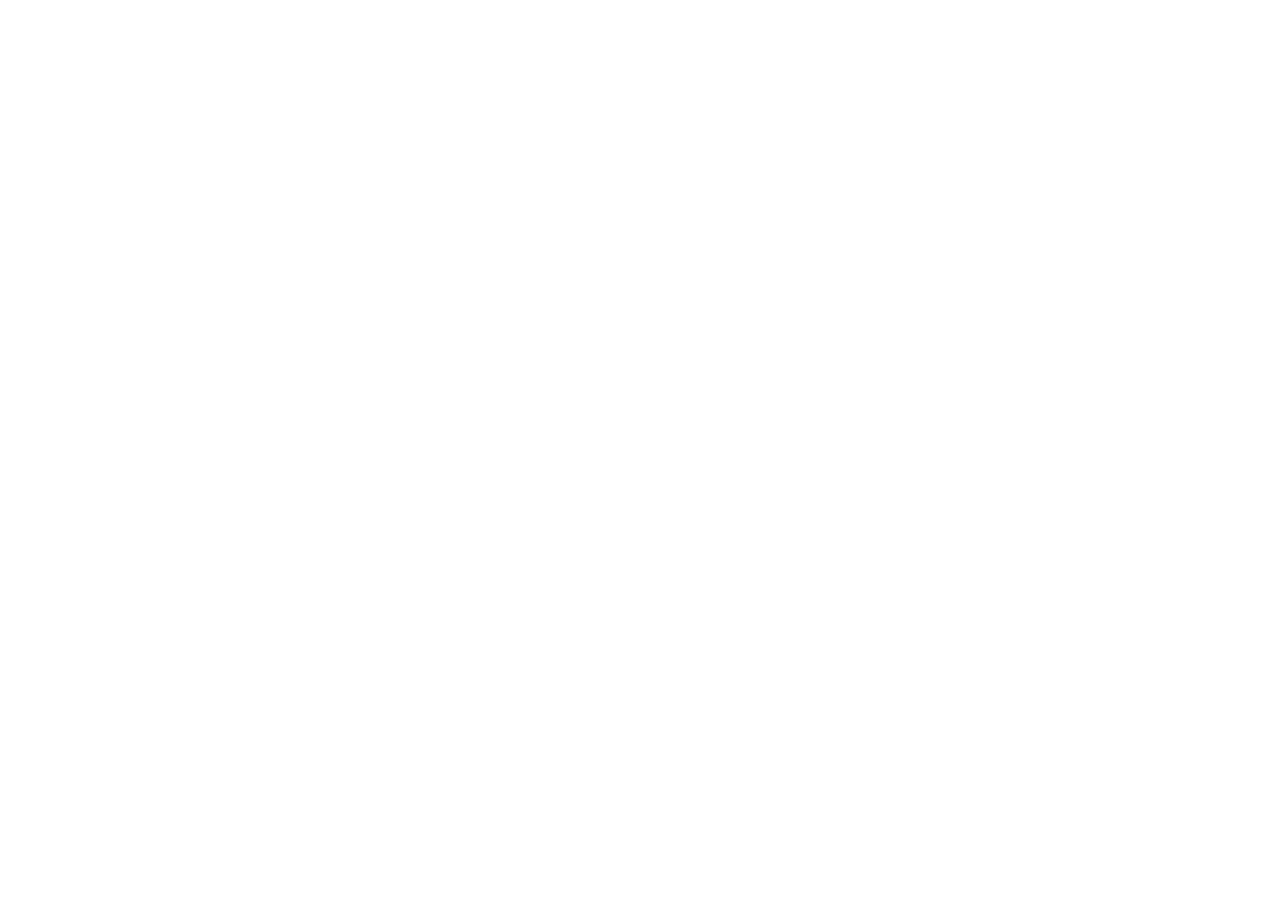
==== Grafikonok.html @ 646e61fc "Az összes oldal alap HTML-je" ====
<!DOCTYPE html>
<html lang="hu">
<head>
    <meta charset="UTF-8">
    <meta http-equiv="X-UA-Compatible" content="IE=edge">
    <meta name="viewport" content="width=device-width, initial-scale=1.0">
    <title>Document</title>
    <link rel="stylesheet" href="">
</head>
<body>
    
</body>
</html>
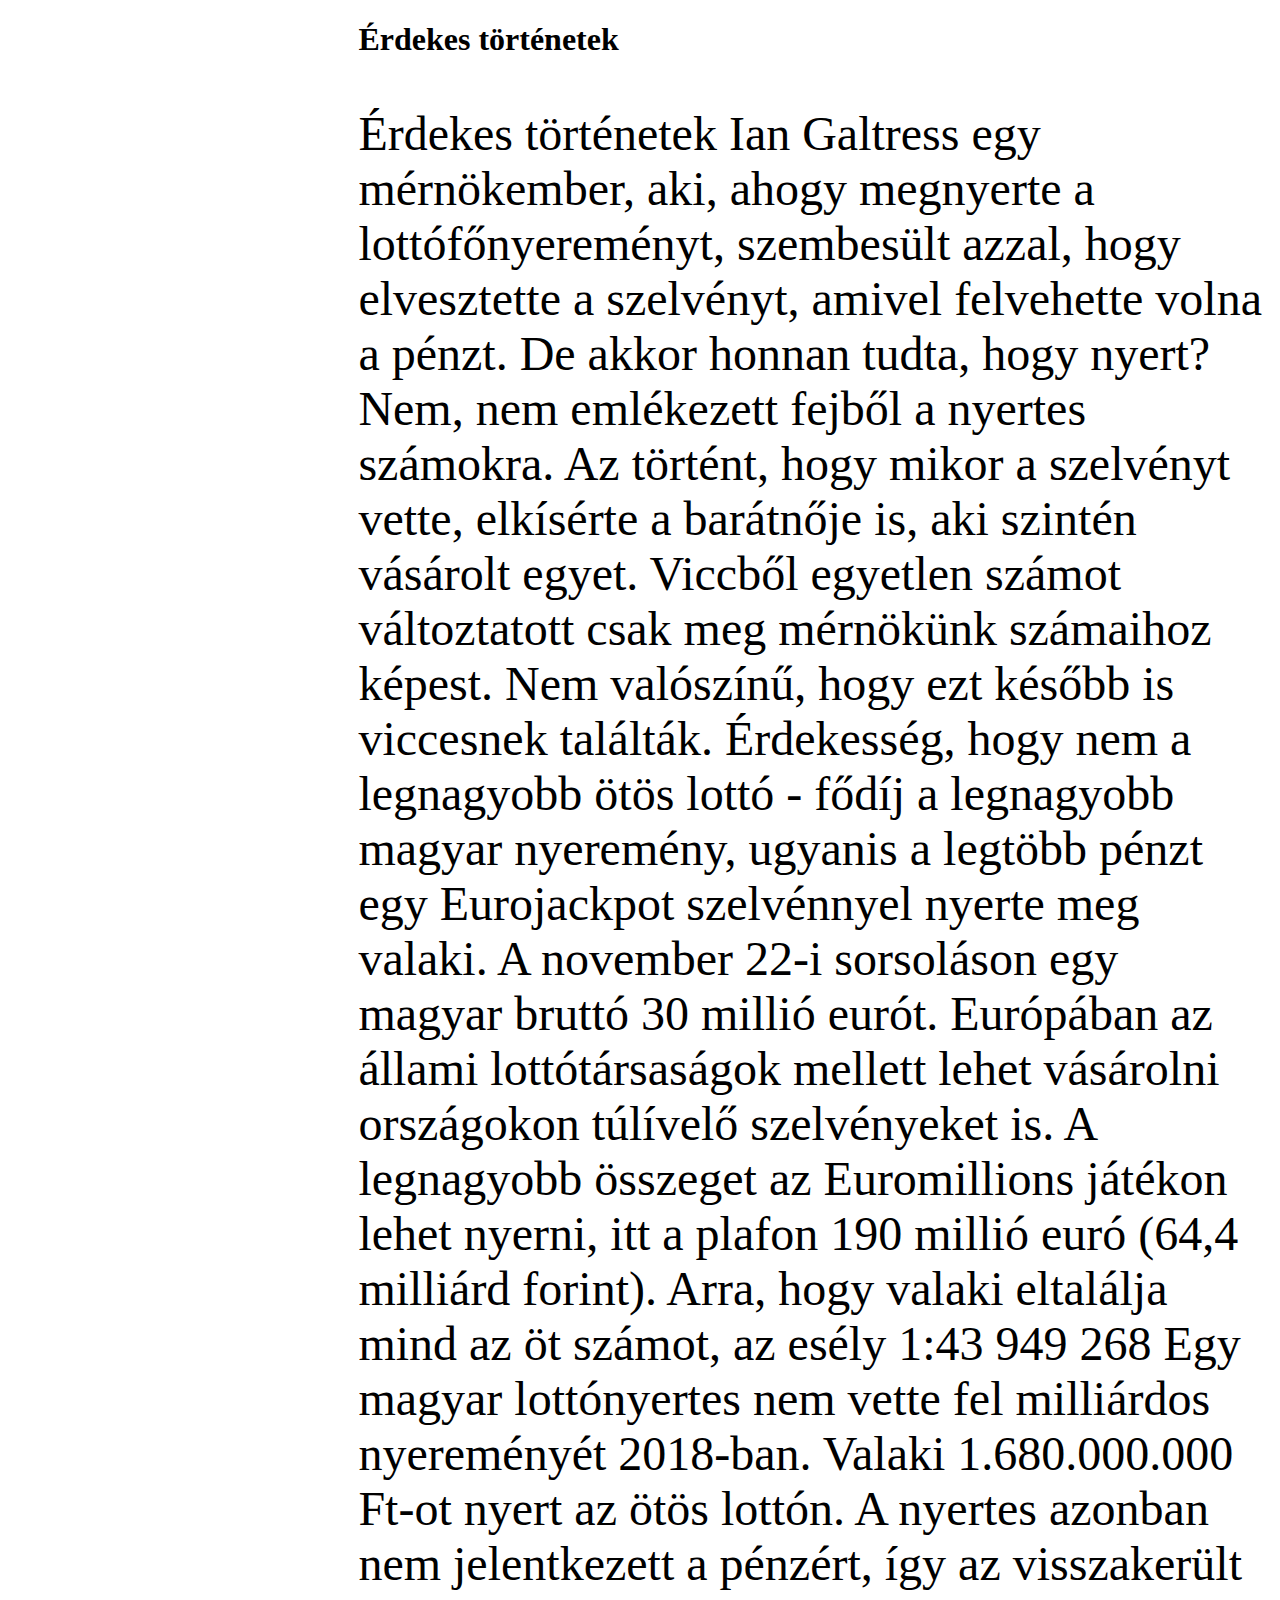
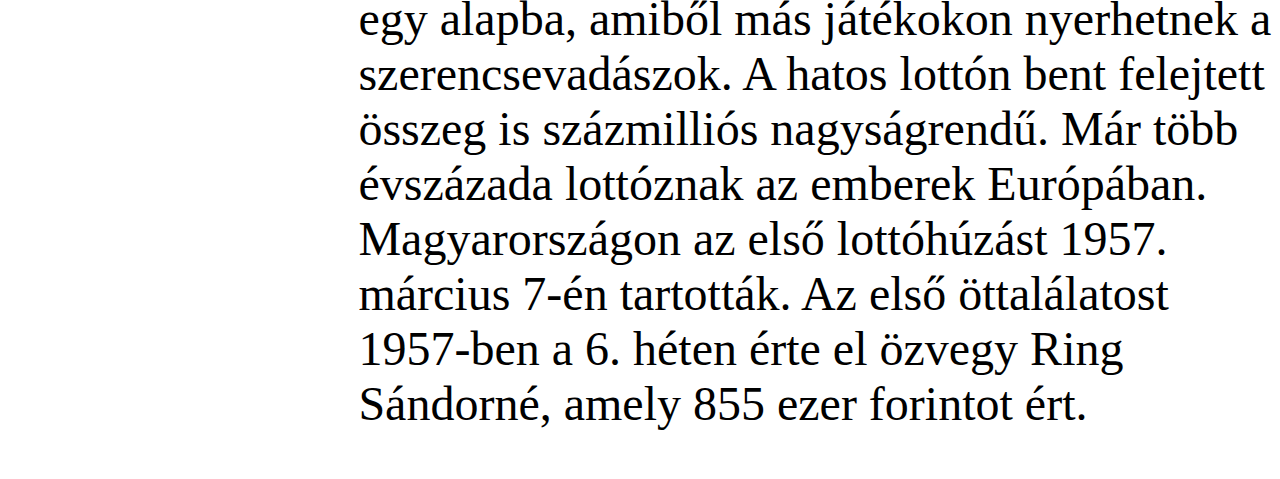
==== commit 9772f5c6: "Érdekeses történetek Szövege(Html)" ====
--- a/Grafikonok.html
+++ b/Grafikonok.html
@@ -5,9 +5,23 @@
     <meta http-equiv="X-UA-Compatible" content="IE=edge">
     <meta name="viewport" content="width=device-width, initial-scale=1.0">
     <title>Document</title>
-    <link rel="stylesheet" href="">
+    <link rel="stylesheet" href="Grafikonok.css">
 </head>
 <body>
+<h1>Érdekes történetek</h1>
+<p>
+    Érdekes történetek
+Ian Galtress egy mérnökember, aki, ahogy megnyerte a lottófőnyereményt, szembesült azzal, hogy elvesztette a szelvényt, amivel felvehette volna a pénzt. De akkor honnan tudta, hogy nyert? Nem, nem emlékezett fejből a nyertes számokra. Az történt, hogy mikor a szelvényt vette, elkísérte a barátnője is, aki szintén vásárolt egyet. Viccből egyetlen számot változtatott csak meg mérnökünk számaihoz képest. Nem valószínű, hogy ezt később is viccesnek találták.
+
+Érdekesség, hogy nem a legnagyobb ötös lottó - fődíj a legnagyobb magyar nyeremény, ugyanis a legtöbb pénzt egy Eurojackpot szelvénnyel nyerte meg valaki. A november 22-i sorsoláson egy magyar bruttó 30 millió eurót.
+
+Európában az állami lottótársaságok mellett lehet vásárolni országokon túlívelő szelvényeket is.
+A legnagyobb összeget az Euromillions játékon lehet nyerni, itt a plafon 190 millió euró (64,4 milliárd forint). Arra, hogy valaki eltalálja mind az öt számot, az esély 1:43 949 268
+
+Egy magyar lottónyertes nem vette fel milliárdos nyereményét 2018-ban. Valaki 1.680.000.000 Ft-ot nyert az ötös lottón. A nyertes azonban nem jelentkezett a pénzért, így az visszakerült egy alapba, amiből más játékokon nyerhetnek a szerencsevadászok. A hatos lottón bent felejtett összeg is százmilliós nagyságrendű.
+
+Már több évszázada lottóznak az emberek Európában. Magyarországon az első lottóhúzást 1957. március 7-én tartották. Az első öttalálatost 1957-ben a 6. héten érte el özvegy Ring Sándorné, amely 855 ezer forintot ért.
+</p>
     
 </body>
 </html>--- a/Grafikonok.css
+++ b/Grafikonok.css
@@ -0,0 +1,34 @@
+a:link, a:visited{
+    color: rgb(163, 157, 157);
+    text-decoration:none;
+  }
+  #menu{
+    width: 300px;
+    position: fixed;
+    top: 0;
+    left: 0;
+    bottom: 0;
+    height: auto;
+    z-index: 999;
+    transition: all 0.3s;
+    background-color: rgb(54, 50, 50);
+    border-style: ridge;
+    color: white;
+    font-size: 25px;
+  }
+  body{
+    margin-left: 28%;
+  }
+  #szoveg{
+    font-size: 2.5em;
+  }
+  p{
+    font-size: 3em;
+  }
+  h2{
+    font-size: 5em;
+  }
+  a:hover{
+    background-color: rgb(119, 128, 117);
+  }
+  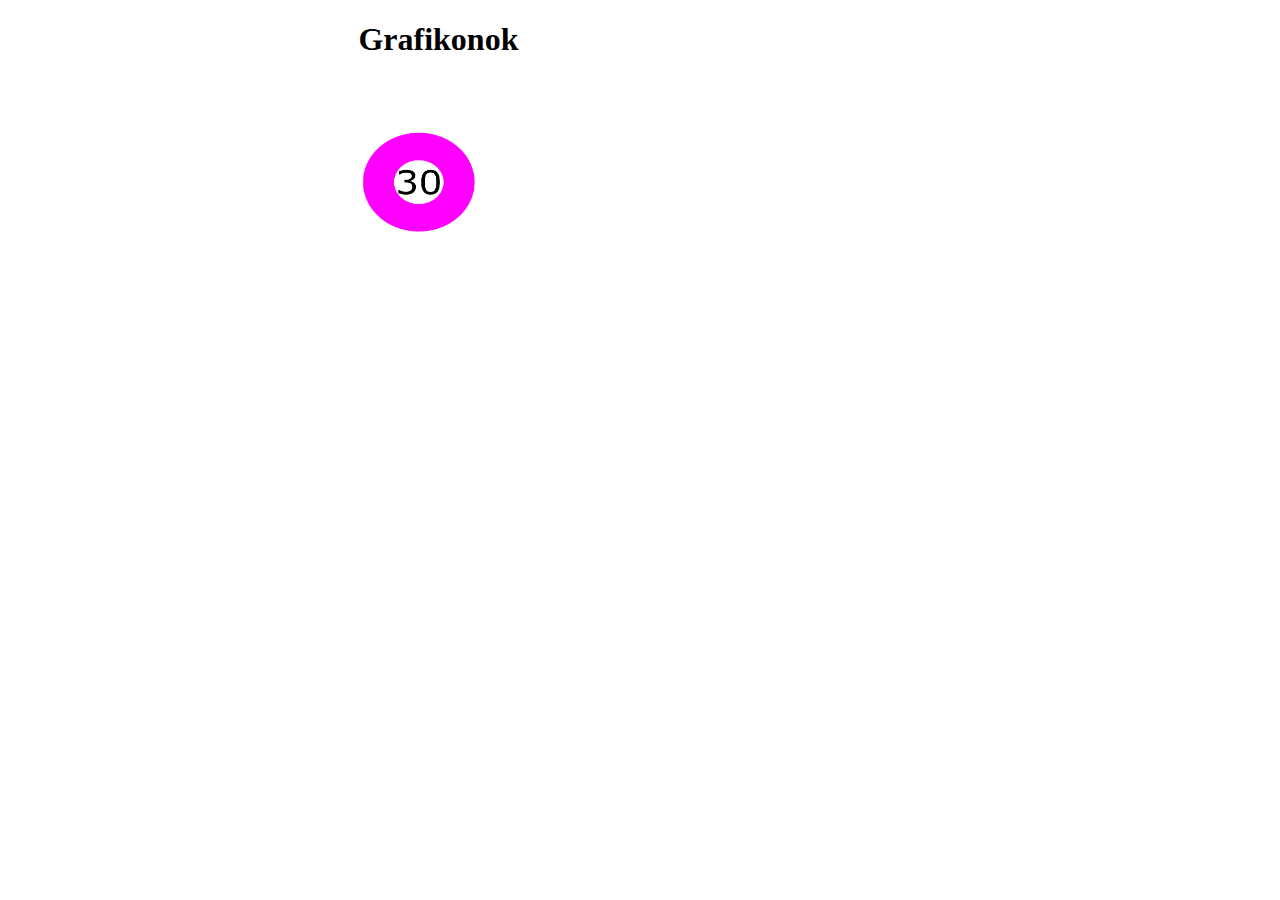
==== commit fc8cd009: "Kepek beillesztese az oldalakra" ====
--- a/Grafikonok.html
+++ b/Grafikonok.html
@@ -8,20 +8,11 @@
     <link rel="stylesheet" href="Grafikonok.css">
 </head>
 <body>
-<h1>Érdekes történetek</h1>
+    <h1>Grafikonok</h1>
+
+    <p id="Grafikonok"></p>
 <p>
-    Érdekes történetek
-Ian Galtress egy mérnökember, aki, ahogy megnyerte a lottófőnyereményt, szembesült azzal, hogy elvesztette a szelvényt, amivel felvehette volna a pénzt. De akkor honnan tudta, hogy nyert? Nem, nem emlékezett fejből a nyertes számokra. Az történt, hogy mikor a szelvényt vette, elkísérte a barátnője is, aki szintén vásárolt egyet. Viccből egyetlen számot változtatott csak meg mérnökünk számaihoz képest. Nem valószínű, hogy ezt később is viccesnek találták.
-
-Érdekesség, hogy nem a legnagyobb ötös lottó - fődíj a legnagyobb magyar nyeremény, ugyanis a legtöbb pénzt egy Eurojackpot szelvénnyel nyerte meg valaki. A november 22-i sorsoláson egy magyar bruttó 30 millió eurót.
-
-Európában az állami lottótársaságok mellett lehet vásárolni országokon túlívelő szelvényeket is.
-A legnagyobb összeget az Euromillions játékon lehet nyerni, itt a plafon 190 millió euró (64,4 milliárd forint). Arra, hogy valaki eltalálja mind az öt számot, az esély 1:43 949 268
-
-Egy magyar lottónyertes nem vette fel milliárdos nyereményét 2018-ban. Valaki 1.680.000.000 Ft-ot nyert az ötös lottón. A nyertes azonban nem jelentkezett a pénzért, így az visszakerült egy alapba, amiből más játékokon nyerhetnek a szerencsevadászok. A hatos lottón bent felejtett összeg is százmilliós nagyságrendű.
-
-Már több évszázada lottóznak az emberek Európában. Magyarországon az első lottóhúzást 1957. március 7-én tartották. Az első öttalálatost 1957-ben a 6. héten érte el özvegy Ring Sándorné, amely 855 ezer forintot ért.
+    <img src="/Korábbi sorsolások/30.png" height="150" width="120">   
 </p>
-    
 </body>
 </html>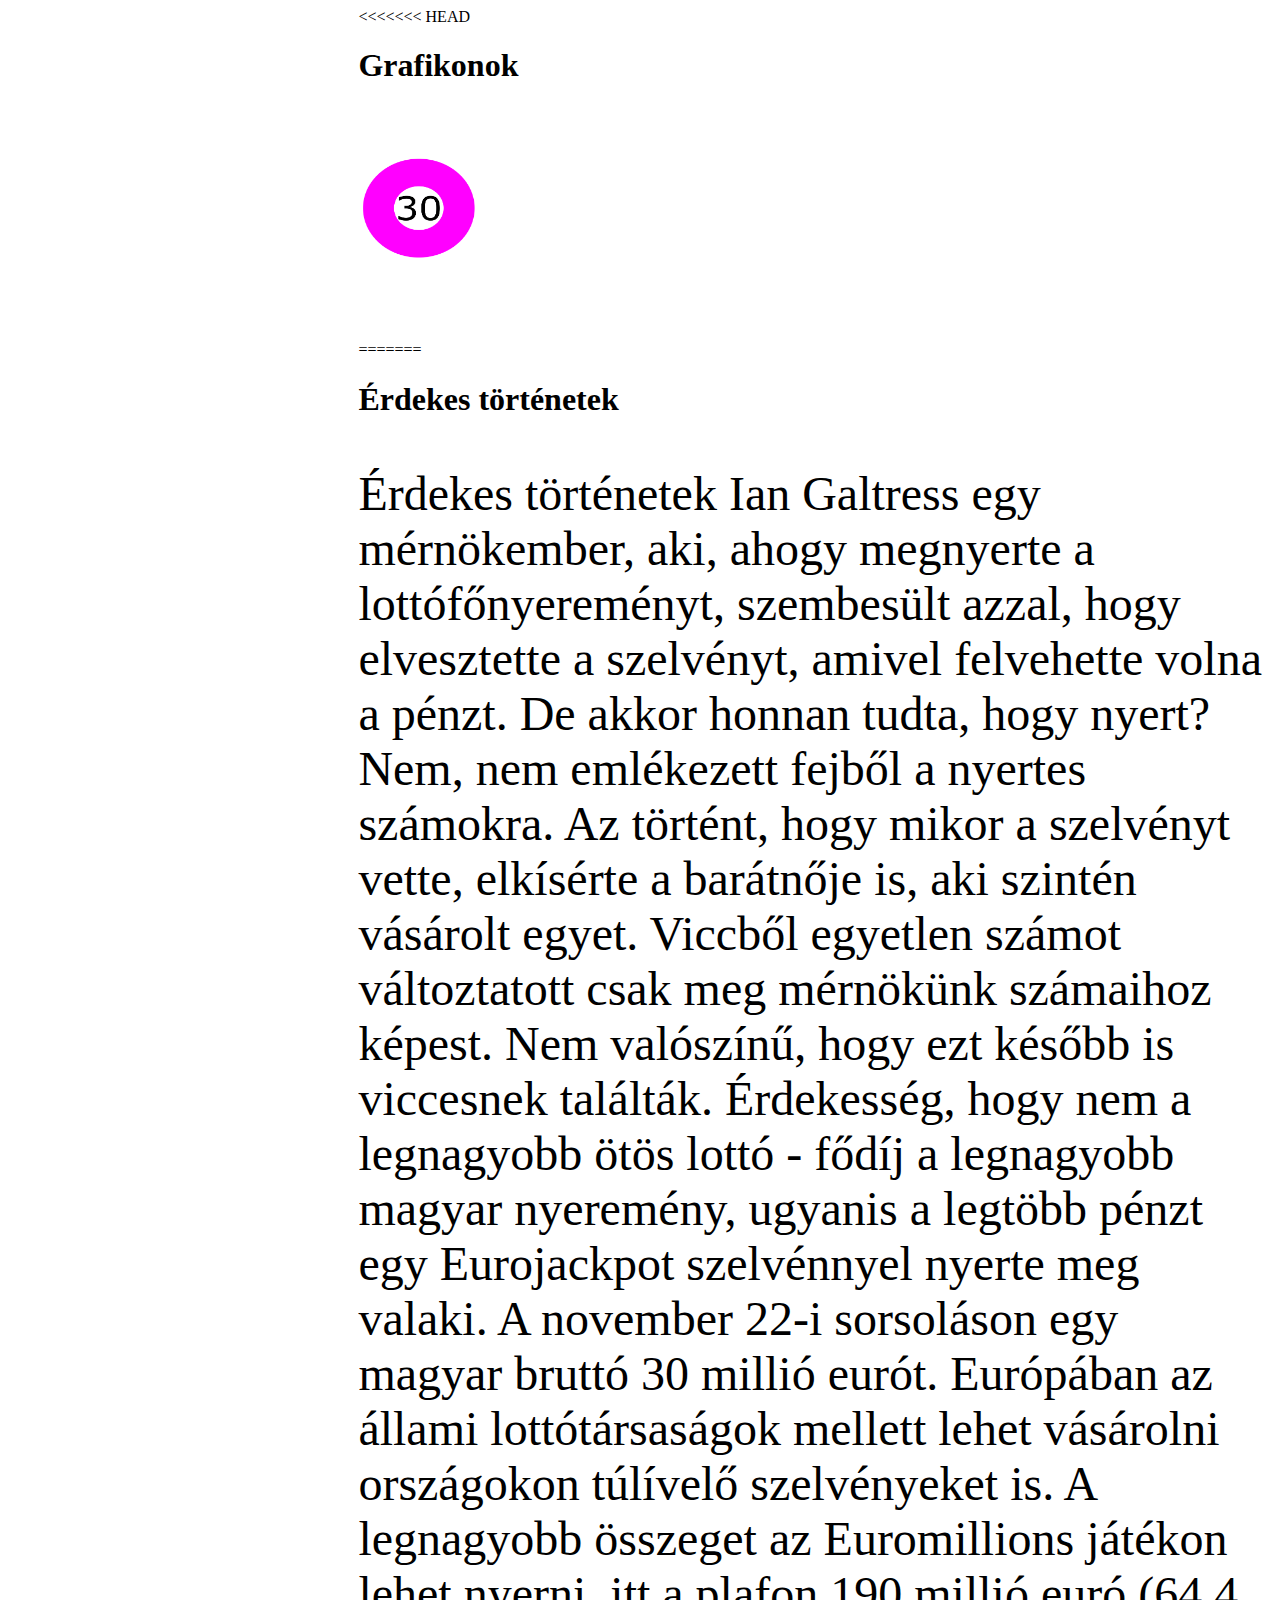
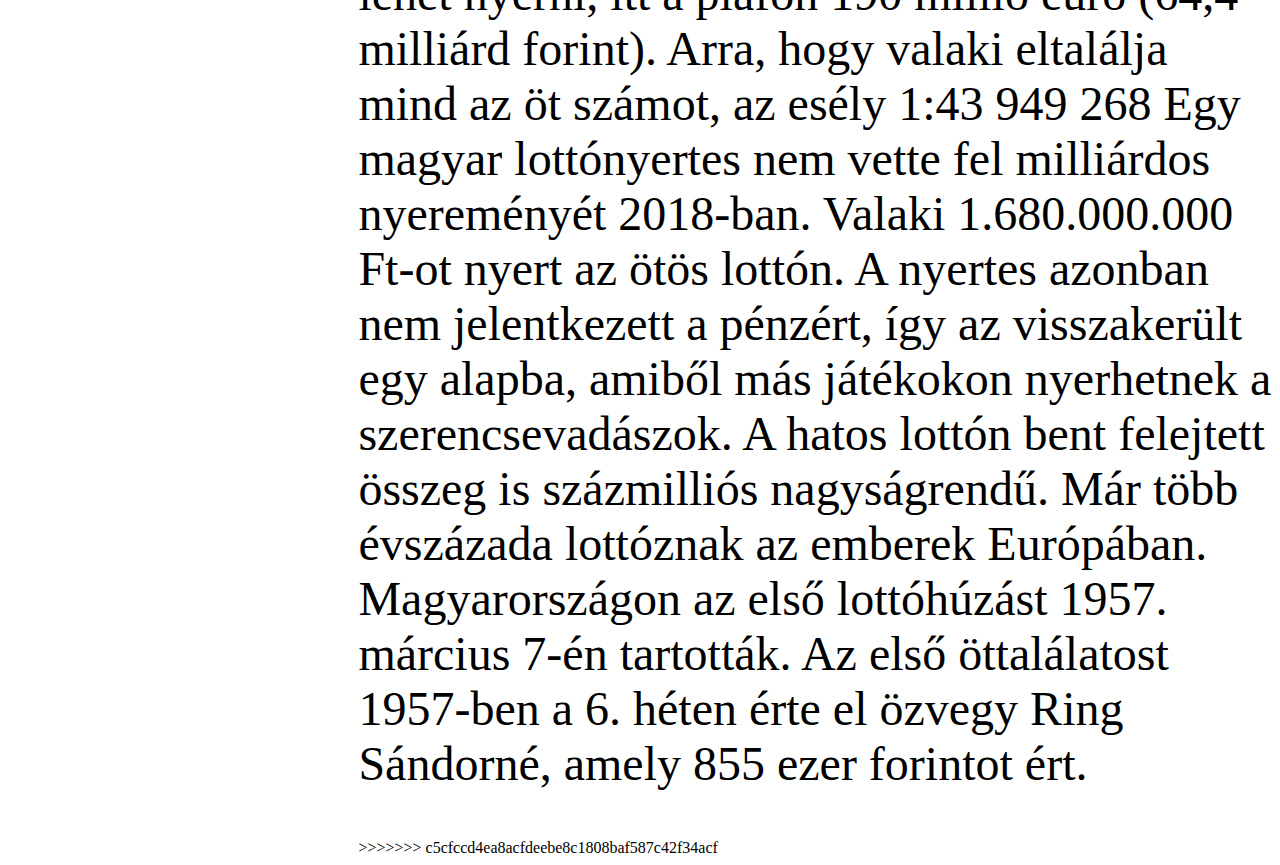
==== commit 42b42435: "kepek beillesztese" ====
--- a/Grafikonok.html
+++ b/Grafikonok.html
@@ -8,11 +8,29 @@
     <link rel="stylesheet" href="Grafikonok.css">
 </head>
 <body>
+<<<<<<< HEAD
     <h1>Grafikonok</h1>
 
     <p id="Grafikonok"></p>
 <p>
     <img src="/Korábbi sorsolások/30.png" height="150" width="120">   
 </p>
+=======
+<h1>Érdekes történetek</h1>
+<p>
+    Érdekes történetek
+Ian Galtress egy mérnökember, aki, ahogy megnyerte a lottófőnyereményt, szembesült azzal, hogy elvesztette a szelvényt, amivel felvehette volna a pénzt. De akkor honnan tudta, hogy nyert? Nem, nem emlékezett fejből a nyertes számokra. Az történt, hogy mikor a szelvényt vette, elkísérte a barátnője is, aki szintén vásárolt egyet. Viccből egyetlen számot változtatott csak meg mérnökünk számaihoz képest. Nem valószínű, hogy ezt később is viccesnek találták.
+
+Érdekesség, hogy nem a legnagyobb ötös lottó - fődíj a legnagyobb magyar nyeremény, ugyanis a legtöbb pénzt egy Eurojackpot szelvénnyel nyerte meg valaki. A november 22-i sorsoláson egy magyar bruttó 30 millió eurót.
+
+Európában az állami lottótársaságok mellett lehet vásárolni országokon túlívelő szelvényeket is.
+A legnagyobb összeget az Euromillions játékon lehet nyerni, itt a plafon 190 millió euró (64,4 milliárd forint). Arra, hogy valaki eltalálja mind az öt számot, az esély 1:43 949 268
+
+Egy magyar lottónyertes nem vette fel milliárdos nyereményét 2018-ban. Valaki 1.680.000.000 Ft-ot nyert az ötös lottón. A nyertes azonban nem jelentkezett a pénzért, így az visszakerült egy alapba, amiből más játékokon nyerhetnek a szerencsevadászok. A hatos lottón bent felejtett összeg is százmilliós nagyságrendű.
+
+Már több évszázada lottóznak az emberek Európában. Magyarországon az első lottóhúzást 1957. március 7-én tartották. Az első öttalálatost 1957-ben a 6. héten érte el özvegy Ring Sándorné, amely 855 ezer forintot ért.
+</p>
+    
+>>>>>>> c5cfccd4ea8acfdeebe8c1808baf587c42f34acf
 </body>
 </html>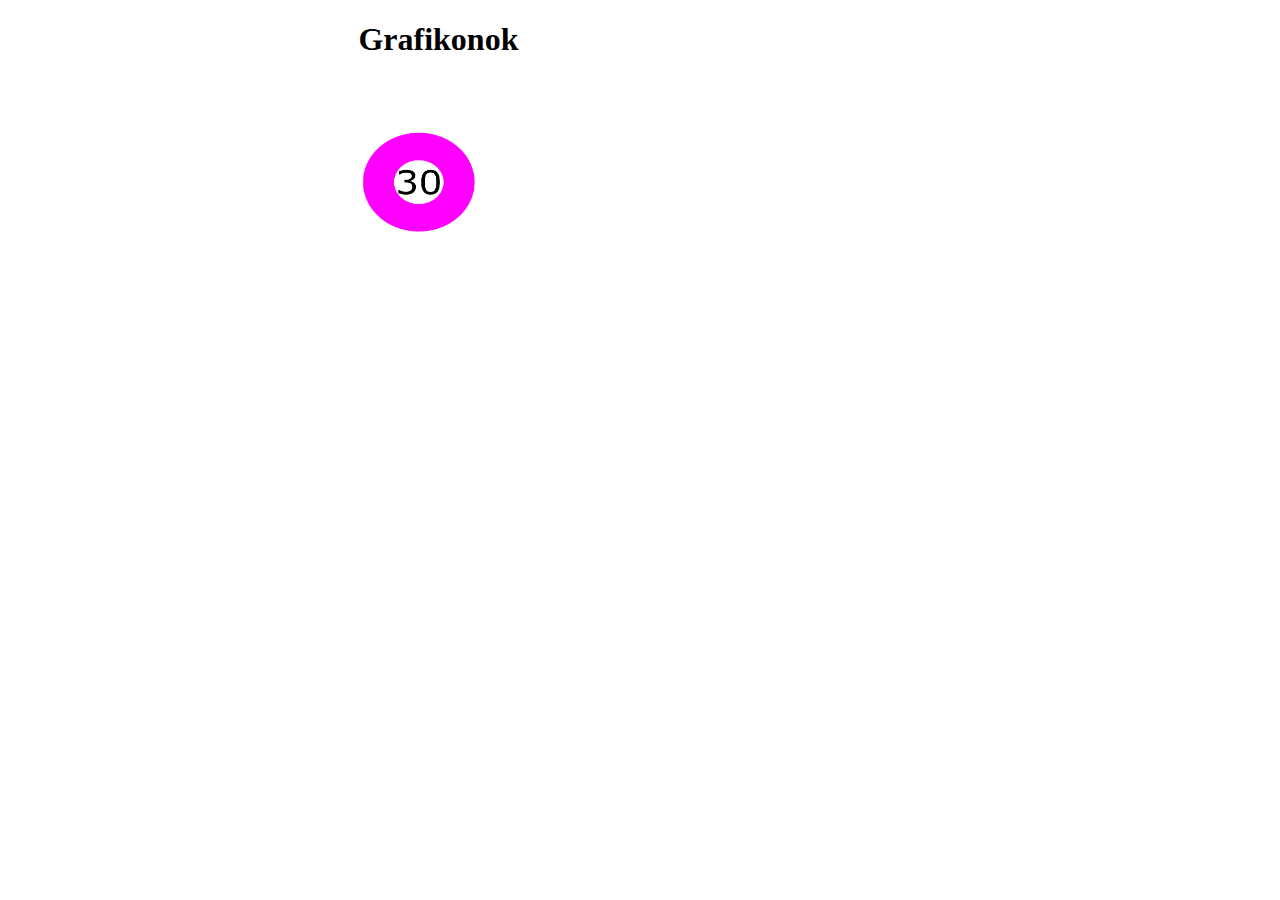
==== commit 56328816: "oldal hozzarendelese" ====
--- a/Grafikonok.html
+++ b/Grafikonok.html
@@ -8,29 +8,11 @@
     <link rel="stylesheet" href="Grafikonok.css">
 </head>
 <body>
-<<<<<<< HEAD
     <h1>Grafikonok</h1>
 
     <p id="Grafikonok"></p>
 <p>
     <img src="/Korábbi sorsolások/30.png" height="150" width="120">   
 </p>
-=======
-<h1>Érdekes történetek</h1>
-<p>
-    Érdekes történetek
-Ian Galtress egy mérnökember, aki, ahogy megnyerte a lottófőnyereményt, szembesült azzal, hogy elvesztette a szelvényt, amivel felvehette volna a pénzt. De akkor honnan tudta, hogy nyert? Nem, nem emlékezett fejből a nyertes számokra. Az történt, hogy mikor a szelvényt vette, elkísérte a barátnője is, aki szintén vásárolt egyet. Viccből egyetlen számot változtatott csak meg mérnökünk számaihoz képest. Nem valószínű, hogy ezt később is viccesnek találták.
-
-Érdekesség, hogy nem a legnagyobb ötös lottó - fődíj a legnagyobb magyar nyeremény, ugyanis a legtöbb pénzt egy Eurojackpot szelvénnyel nyerte meg valaki. A november 22-i sorsoláson egy magyar bruttó 30 millió eurót.
-
-Európában az állami lottótársaságok mellett lehet vásárolni országokon túlívelő szelvényeket is.
-A legnagyobb összeget az Euromillions játékon lehet nyerni, itt a plafon 190 millió euró (64,4 milliárd forint). Arra, hogy valaki eltalálja mind az öt számot, az esély 1:43 949 268
-
-Egy magyar lottónyertes nem vette fel milliárdos nyereményét 2018-ban. Valaki 1.680.000.000 Ft-ot nyert az ötös lottón. A nyertes azonban nem jelentkezett a pénzért, így az visszakerült egy alapba, amiből más játékokon nyerhetnek a szerencsevadászok. A hatos lottón bent felejtett összeg is százmilliós nagyságrendű.
-
-Már több évszázada lottóznak az emberek Európában. Magyarországon az első lottóhúzást 1957. március 7-én tartották. Az első öttalálatost 1957-ben a 6. héten érte el özvegy Ring Sándorné, amely 855 ezer forintot ért.
-</p>
-    
->>>>>>> c5cfccd4ea8acfdeebe8c1808baf587c42f34acf
 </body>
 </html>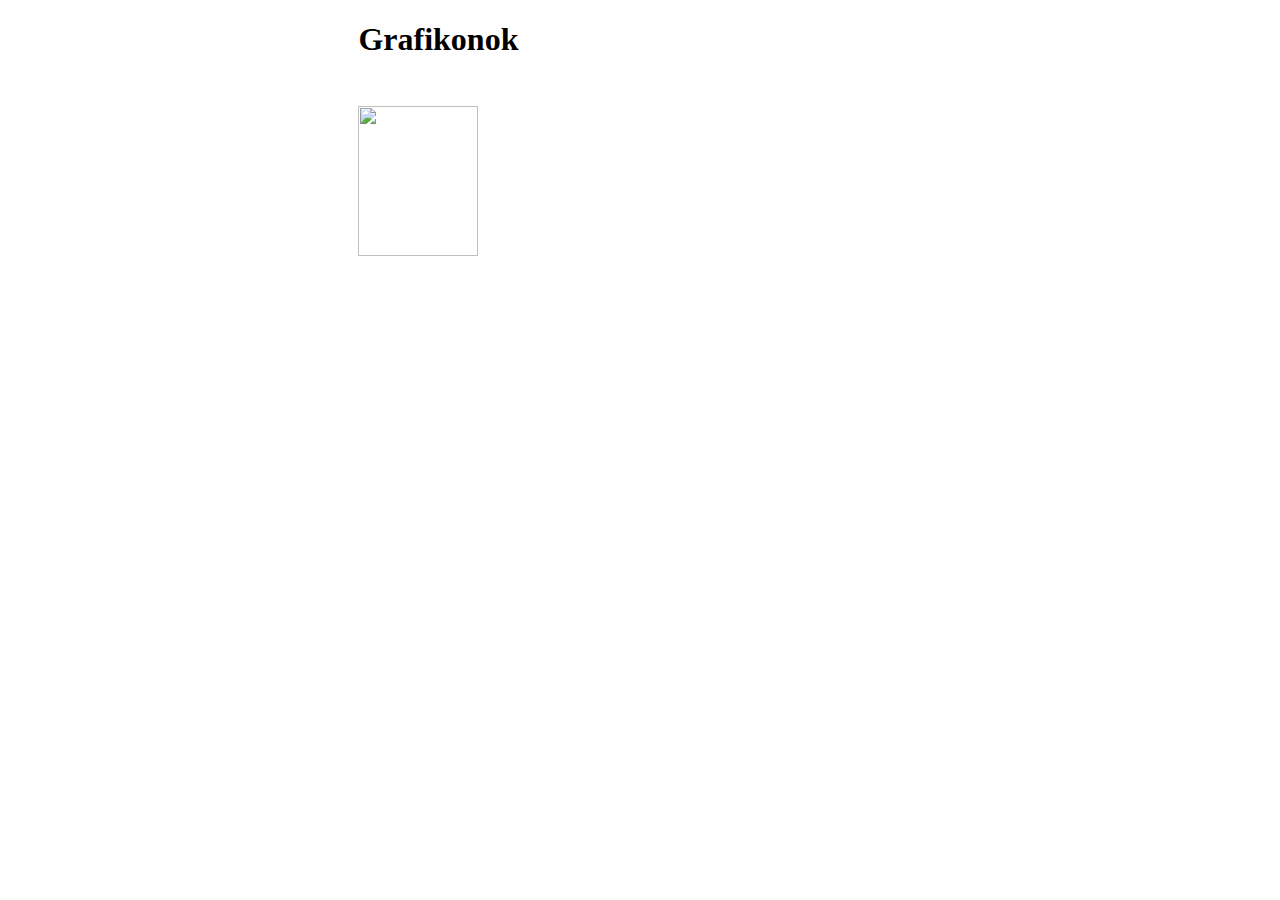
==== commit b79c2754: "oldalak htmlje" ====
--- a/Grafikonok.html
+++ b/Grafikonok.html
@@ -12,7 +12,7 @@
 
     <p id="Grafikonok"></p>
 <p>
-    <img src="/Korábbi sorsolások/30.png" height="150" width="120">   
+    <img src="" height="150" width="120">   
 </p>
 </body>
 </html>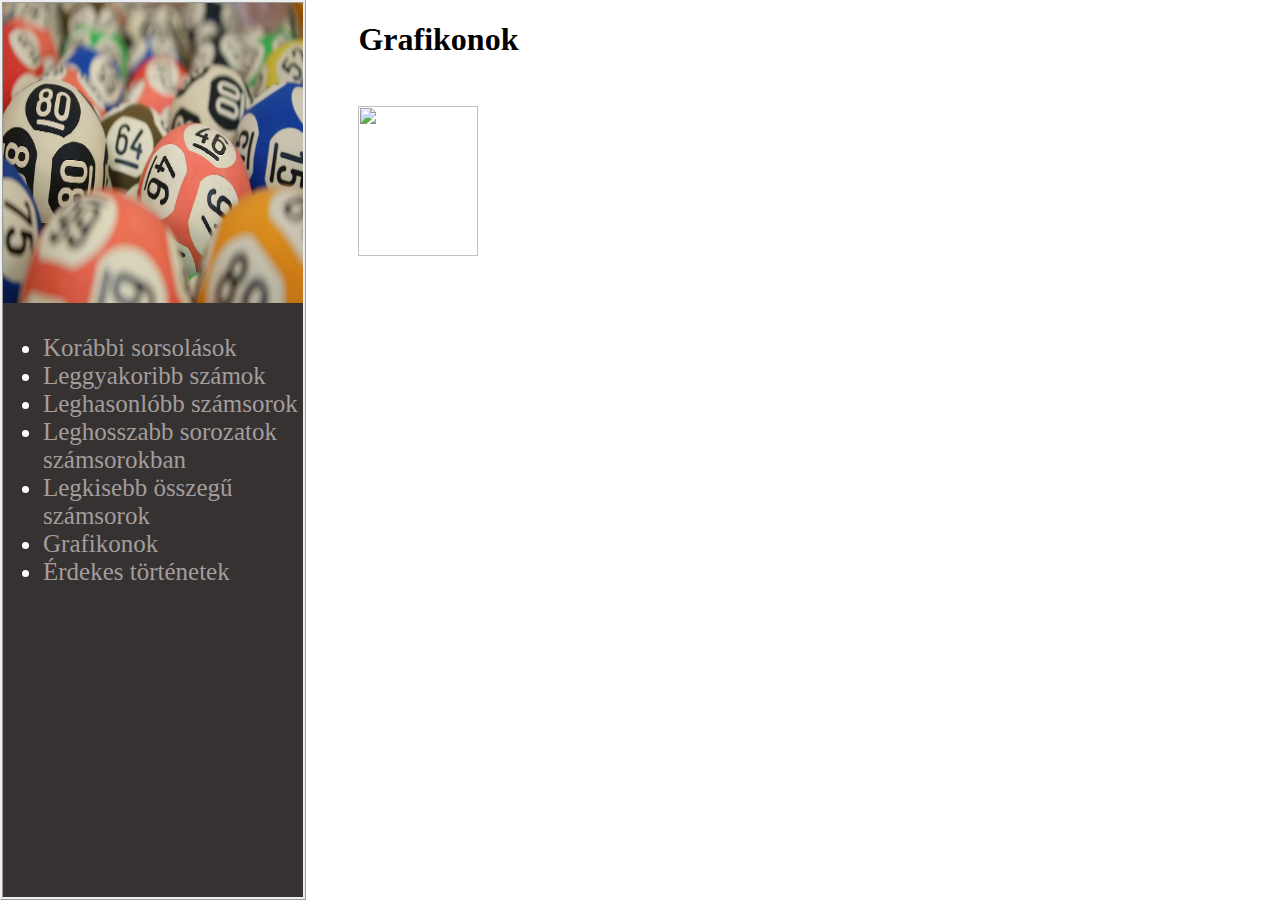
==== commit ff9c8308: "grafikonok es az erdekes tortenetek htmlje" ====
--- a/Grafikonok.html
+++ b/Grafikonok.html
@@ -8,6 +8,25 @@
     <link rel="stylesheet" href="Grafikonok.css">
 </head>
 <body>
+    <div id="menu">
+    <div id="oldal_vonal">
+    <img src="hatter.jpg" width="300" height="300">
+<ul>
+            <li><a href="./index.html">Korábbi sorsolások</a></li>
+            <li><a href="./Leggyakoribb szamok.html">Leggyakoribb számok</a></li>
+            <li><a href="./Leghasonlóbb számsorok.html">Leghasonlóbb számsorok</a></li>
+            <li><a href="./Leghosszabb sorozatok szamsorokban.html">Leghosszabb sorozatok számsorokban</a></li>
+            <li><a href="./Legkisebb összegű számsorok.html">Legkisebb összegű számsorok</a></li>
+            <li><a href="./Grafikonok.html">Grafikonok</a></li>
+            <li><a href="./Érdekes történetek.html">Érdekes történetek</a></li>
+</ul>
+        
+    </div>
+    <div class="tartalom"></div>
+    <div class="Informacio">
+    <h1 class="valami"></h1>
+</div>
+</div>
     <h1>Grafikonok</h1>
 
     <p id="Grafikonok"></p>
